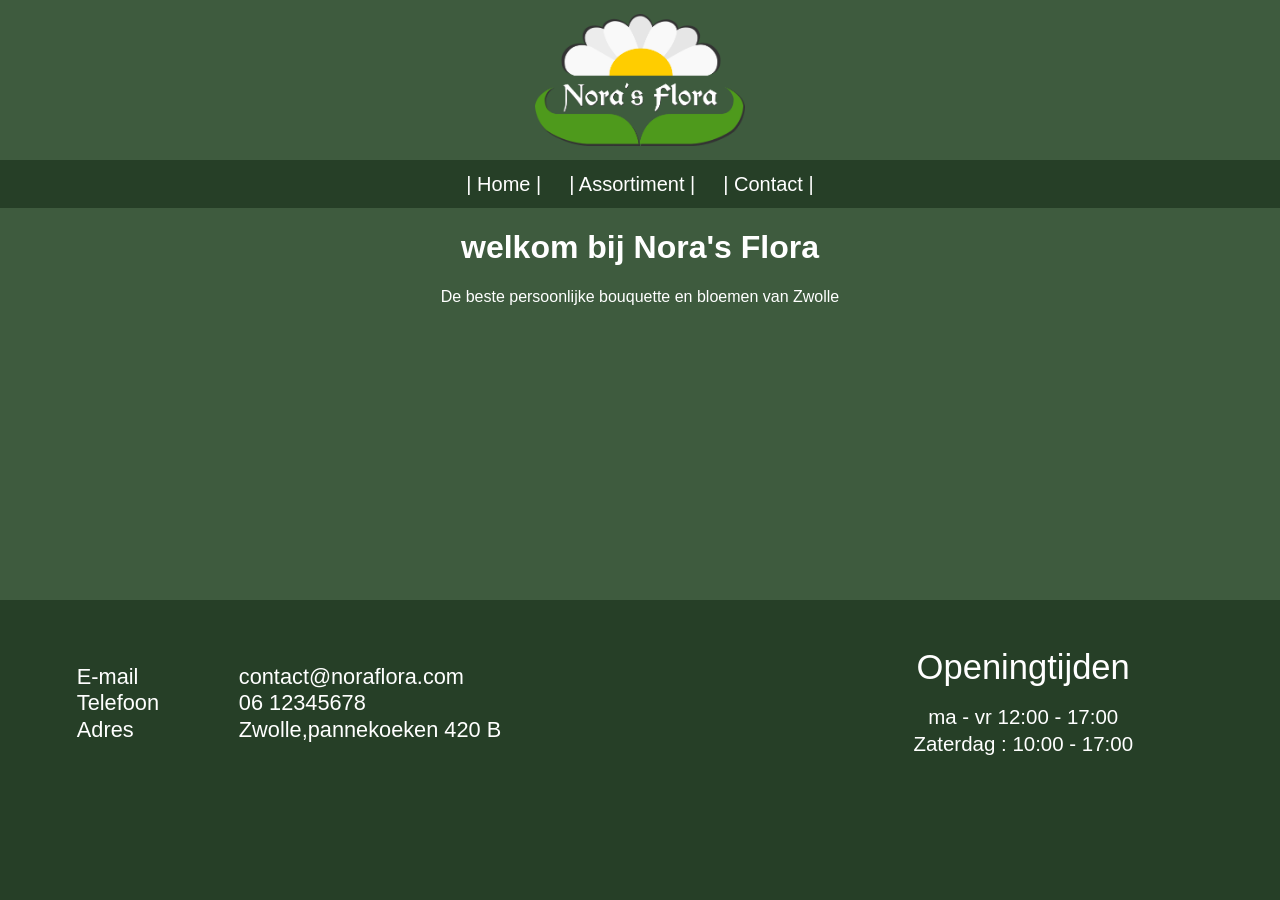
==== index.html @ e1e16267 "Merge branch 'main' of https://github.com/janboss3005-netizen/nora-s-flora" ====
<!DOCTYPE html>
<html lang="nl">

<head>
    <meta charset="UTF-8">
    <meta name="viewport" content="width=device-width, initial-scale=1.0">
    <title>Home | Nora's Flora</title>
    <link rel="stylesheet" href="styles.css">
</head>

<body class="site-page">
    <header class="site-header">
        <a class="logo-link" href="index.html" aria-label="Nora's Flora - Home">
            <img src="Nora'sFloraLogo.png" alt="Nora's Flora">
        </a>
        <nav class="navigatie" aria-label="Hoofdnavigatie">
            <a class="actief" href="index.html" aria-current="page">Home</a>
            <a href="assortiment.html">Assortiment</a>
            <a href="contact.html">Contact</a>
        </nav>
    </header>
    <main>
        <center><h1>welkom bij Nora's Flora</h1></center>
        <center><p>De beste persoonlijke bouquette en bloemen van Zwolle
        </p></center>
    </main>

    <footer class="contact-footer">
        <div class="footer-layout">
            <address class="footer-details">
                <p><span>E-mail</span><span>contact@noraflora.com</span></p>
                <p><span>Telefoon</span><span>06 12345678</span></p>
                <p><span>Adres</span><span>Zwolle,pannekoeken 420 B</span></p>
            </address>
            <section class="openingstijden">
                <h2>Openingtijden</h2>
                <p>ma - vr 12:00 - 17:00</p>
                <p>Zaterdag : 10:00 - 17:00</p>
            </section>
        </div>
    </footer>


</body>


</html>
---- styles.css ----
nav a {
    color: #a52a2a;
}

body {
  background-color: #f3efe0;
}



:root {
    color-scheme: light;
    --flora-green: #3e5b3e;
    --flora-dark-green: #263f27;
    --flora-light-green: #d9eeb8;
    --flora-cream: #f7f7e9;
    --flora-white: #fff;
}

.contactpagina,
.site-page {
    min-width: 320px;
    margin: 0;
    background: var(--flora-green);
    color: var(--flora-white);
    font-family: Arial, Helvetica, sans-serif;
}

.contactpagina *,
.site-page * {
    box-sizing: border-box;
}

.site-page {
    min-height: 100vh;
    display: flex;
    flex-direction: column;
}

.site-page main {
    flex: 1;
}

.site-page .contact-footer {
    margin: 0;
    border-top: 0;
}

.site-header {
    background: var(--flora-green);
}

.logo-link {
    display: flex;
    justify-content: center;
    align-items: center;
    height: 160px;
    padding: 14px;
}

.logo-link img {
    display: block;
    width: 215px;
    max-height: 132px;
    object-fit: contain;
}

.site-header .navigatie {
    display: flex;
    justify-content: center;
    align-items: center;
    min-height: 48px;
    background: var(--flora-dark-green);
}

.site-header .navigatie a {
    padding: 2px 14px;
    color: var(--flora-white);
    font-size: 20px;
    line-height: 1.4;
    text-decoration: none;
}

.site-header .navigatie a::before,
.site-header .navigatie a::after {
    color: var(--flora-white);
}

.site-header .navigatie a::before {
    content: "| ";
}

.site-header .navigatie a::after {
    content: " |";
}

.site-header .navigatie a:hover,
.site-header .navigatie a:focus-visible {
    color: var(--flora-light-green);
}

.contact-main {
    min-height: 824px;
    padding: 48px 6% 68px;
    border-top: 16px solid var(--flora-light-green);
    border-bottom: 48px solid var(--flora-light-green);
}

.contact-main h1 {
    margin: 0 0 30px;
    text-align: center;
    font-size: clamp(32px, 3vw, 52px);
    font-weight: 400;
}

.contact-layout {
    display: grid;
    grid-template-columns: minmax(0, 1fr) minmax(0, 1fr);
    gap: clamp(40px, 8vw, 150px);
    width: min(100%, 1510px);
    margin: 0 auto;
}

.contact-copy {
    display: flex;
    flex-direction: column;
    justify-content: space-between;
    min-height: 520px;
    padding: 18px 0;
}

.contact-intro {
    max-width: 700px;
    margin: 0;
    font-size: clamp(18px, 1.45vw, 27px);
    line-height: 1.22;
}

.contact-details,
.footer-details {
    font-style: normal;
}

.contact-details p,
.footer-details p {
    display: grid;
    grid-template-columns: 150px minmax(0, 1fr);
    gap: 12px;
    margin: 0;
    font-size: clamp(18px, 1.7vw, 32px);
    line-height: 1.22;
}

.contact-form {
    display: flex;
    flex-direction: column;
    align-items: center;
    gap: 30px;
}

.contact-form textarea,
.contact-form input {
    width: 100%;
    border: 0;
    border-radius: 12px;
    background: var(--flora-cream);
    color: var(--flora-dark-green);
    font: inherit;
    font-size: 20px;
}

.contact-form textarea {
    min-height: 370px;
    padding: 22px;
    resize: vertical;
}

.contact-form input {
    min-height: 66px;
    padding: 16px 20px;
}

.contact-form textarea::placeholder,
.contact-form input::placeholder {
    color: #85877f;
    opacity: 1;
}

.contact-form button {
    width: 78%;
    min-height: 62px;
    border: 0;
    border-radius: 999px;
    background: var(--flora-light-green);
    color: #111;
    font: inherit;
    font-size: 25px;
    cursor: pointer;
}

.contact-form button:hover,
.contact-form button:focus-visible {
    background: var(--flora-cream);
}

.contact-footer {
    min-height: 300px;
    padding: 48px 6%;
    border-top: 80px solid var(--flora-green);
    background: var(--flora-dark-green);
    color: var(--flora-white);
    font-family: Arial, Helvetica, sans-serif;
}

.footer-layout {
    display: grid;
    grid-template-columns: 1fr auto;
    align-items: center;
    gap: 48px;
    width: min(100%, 1440px);
    margin: 0 auto;
}

.openingstijden {
    min-width: 360px;
    text-align: center;
}

.openingstijden h2 {
    margin: 0 0 18px;
    font-size: clamp(28px, 2.7vw, 44px);
    font-weight: 400;
}

.openingstijden p {
    margin: 3px 0;
    font-size: clamp(18px, 1.6vw, 28px);
}

.visually-hidden {
    position: absolute;
    width: 1px;
    height: 1px;
    overflow: hidden;
    clip: rect(0, 0, 0, 0);
    white-space: nowrap;
    clip-path: inset(50%);
}

@media (max-width: 900px) {
    .logo-link {
        height: 130px;
    }

    .logo-link img {
        width: 180px;
        max-height: 108px;
    }

    .site-header .navigatie a {
        padding: 2px 7px;
        font-size: 16px;
    }

    .contact-main {
        min-height: 0;
        padding: 36px 7% 48px;
    }

    .contact-main h1 {
        margin-bottom: 24px;
    }

    .contact-layout {
        grid-template-columns: 1fr;
        gap: 36px;
    }

    .contact-copy {
        min-height: 0;
        gap: 32px;
    }

    .contact-details p,
    .footer-details p {
        grid-template-columns: 110px minmax(0, 1fr);
        font-size: 17px;
    }

    .contact-form {
        gap: 18px;
    }

    .contact-form textarea {
        min-height: 220px;
    }

    .contact-form button {
        width: 100%;
    }

    .contact-footer {
        min-height: 0;
        padding: 36px 7%;
        border-top-width: 36px;
    }

    .footer-layout {
        grid-template-columns: 1fr;
        gap: 32px;
    }

    .openingstijden {
        min-width: 0;
        text-align: left;
    }
}
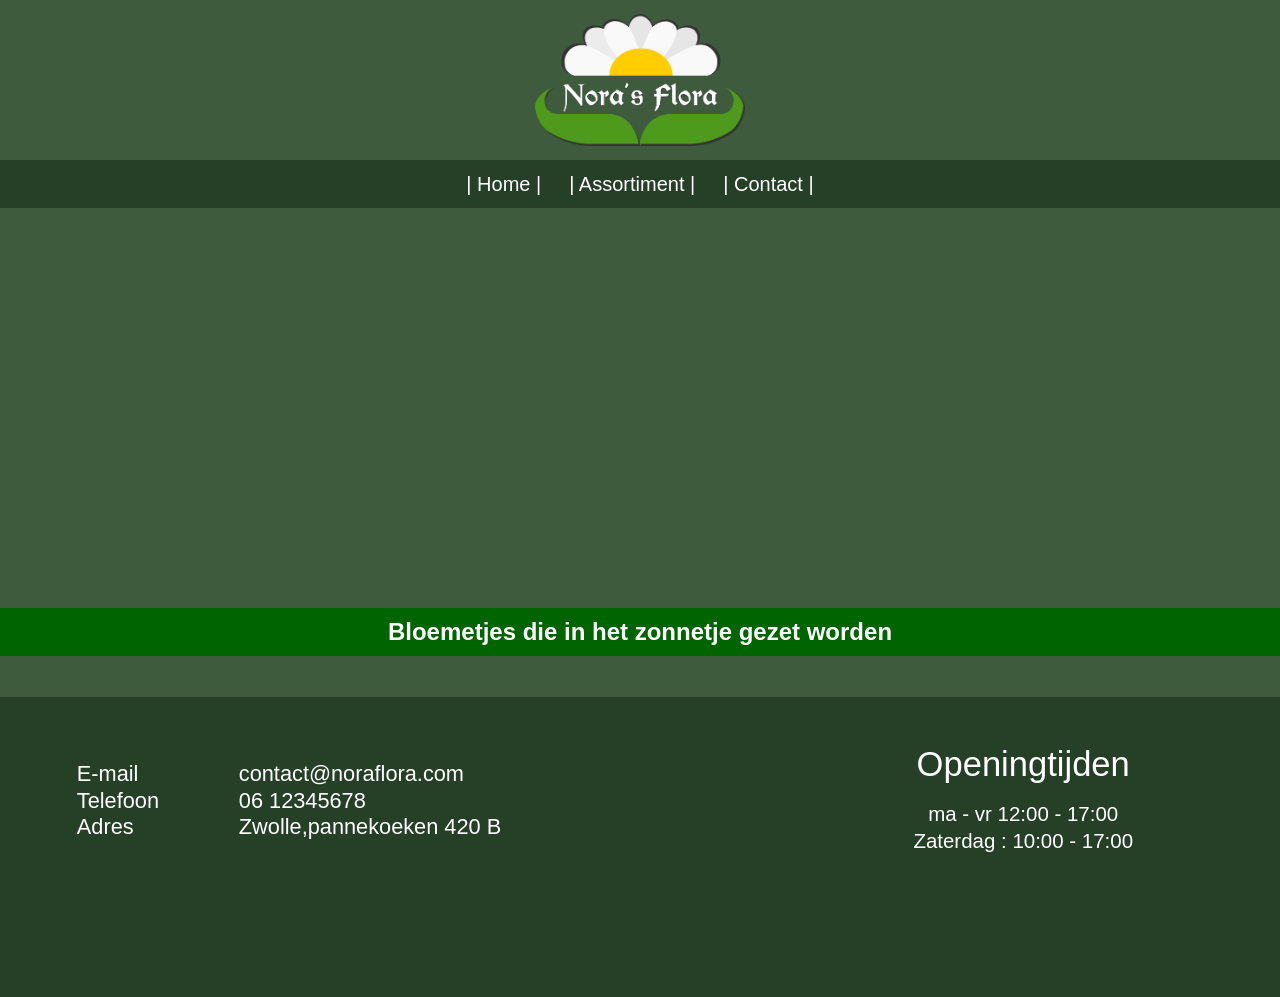
==== commit 04bd37c4: "home page home page ruimte er tussen" ====
--- a/index.html
+++ b/index.html
@@ -19,10 +19,13 @@
             <a href="contact.html">Contact</a>
         </nav>
     </header>
+<h2 class="titel">Bloemetjes die in het zonnetje gezet worden</h2>
+
+
+
     <main>
-        <center><h1>welkom bij Nora's Flora</h1></center>
-        <center><p>De beste persoonlijke bouquette en bloemen van Zwolle
-        </p></center>
+        <h1></h1>
+        <p></p>
     </main>
 
     <footer class="contact-footer">
--- a/styles.css
+++ b/styles.css
@@ -6,6 +6,18 @@
 
 body {
   background-color: #f3efe0;
+.titel {
+    background-color: darkgreen;
+    color: white;
+    text-align: center;
+    width: 100%;
+    padding: 10px;
+    margin-top: 400px;
+}
+
+
+
+
 }
 
 
@@ -193,7 +205,7 @@
     min-height: 62px;
     border: 0;
     border-radius: 999px;
-    background: var(--flora-light-green);
+    background: var(--flora-light-green); 
     color: #111;
     font: inherit;
     font-size: 25px;
@@ -214,7 +226,7 @@
     font-family: Arial, Helvetica, sans-serif;
 }
 
-.footer-layout {
+.footer-layout { 
     display: grid;
     grid-template-columns: 1fr auto;
     align-items: center;
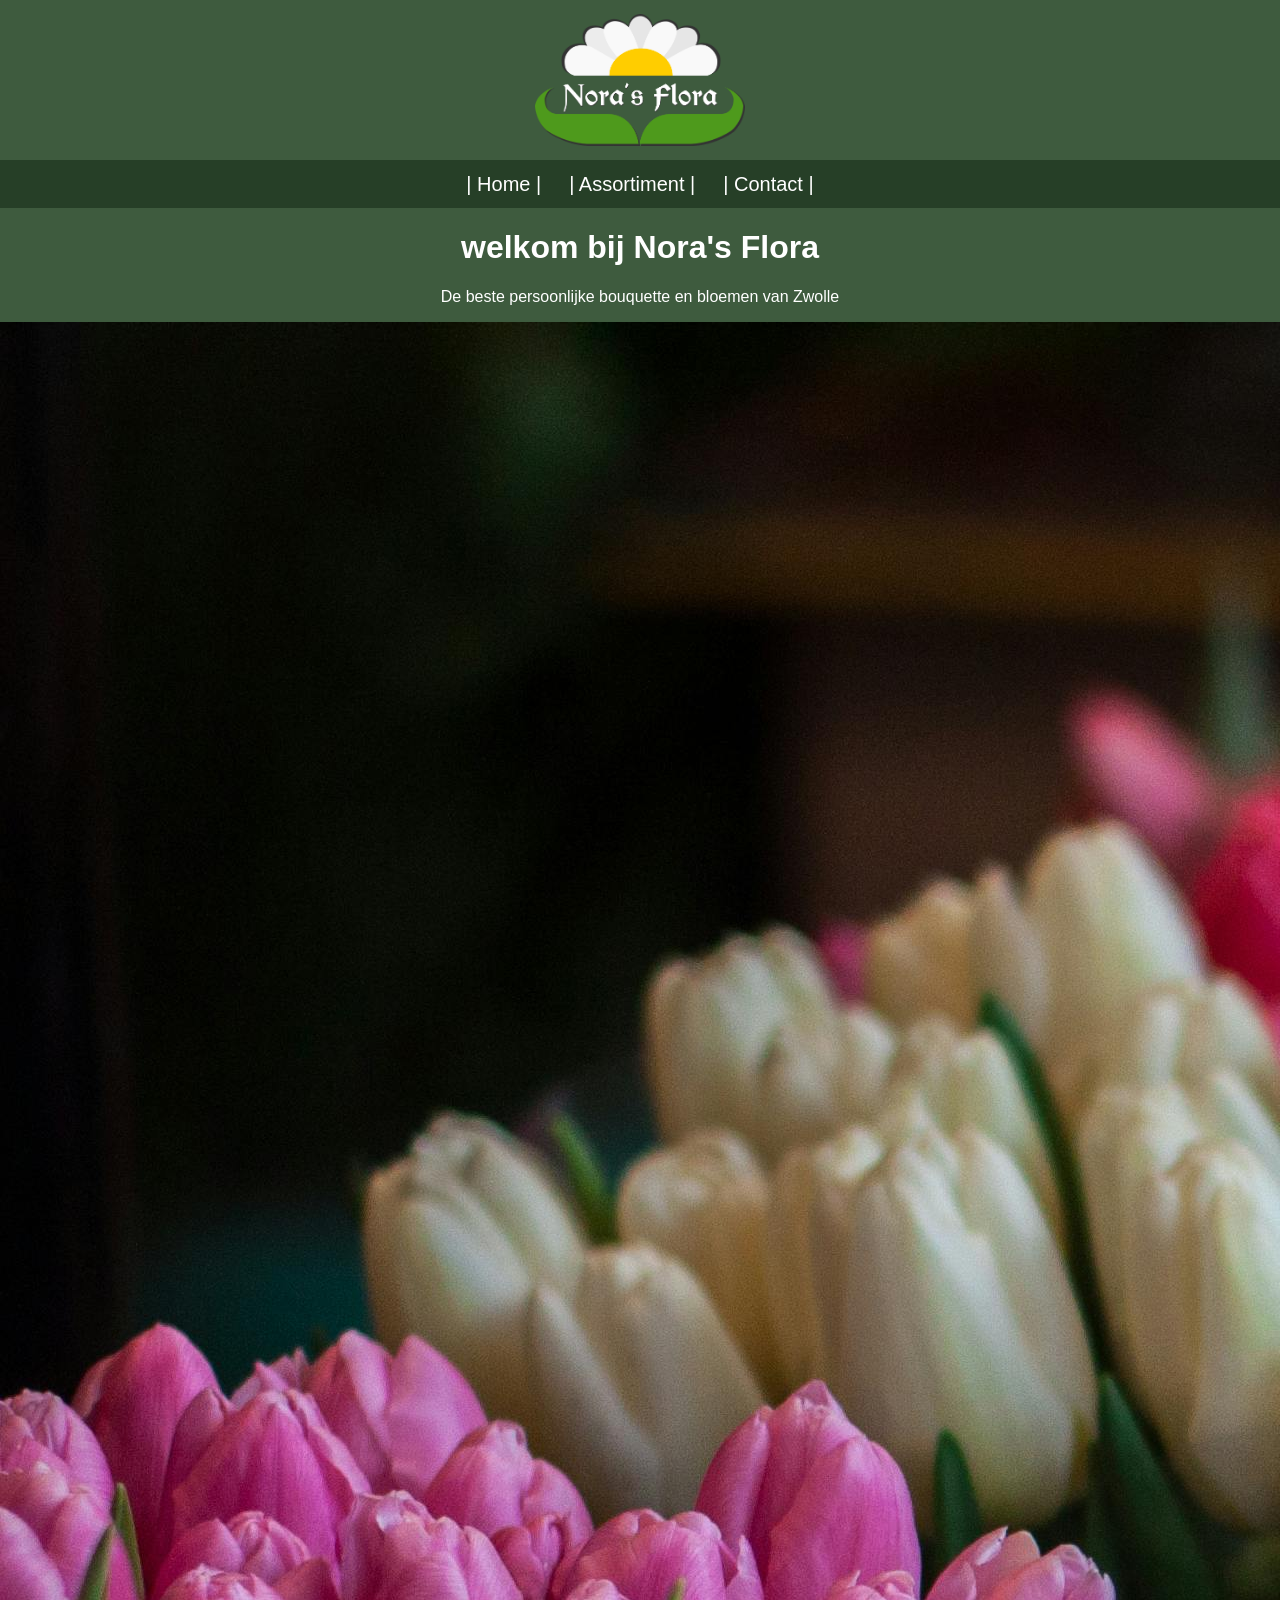
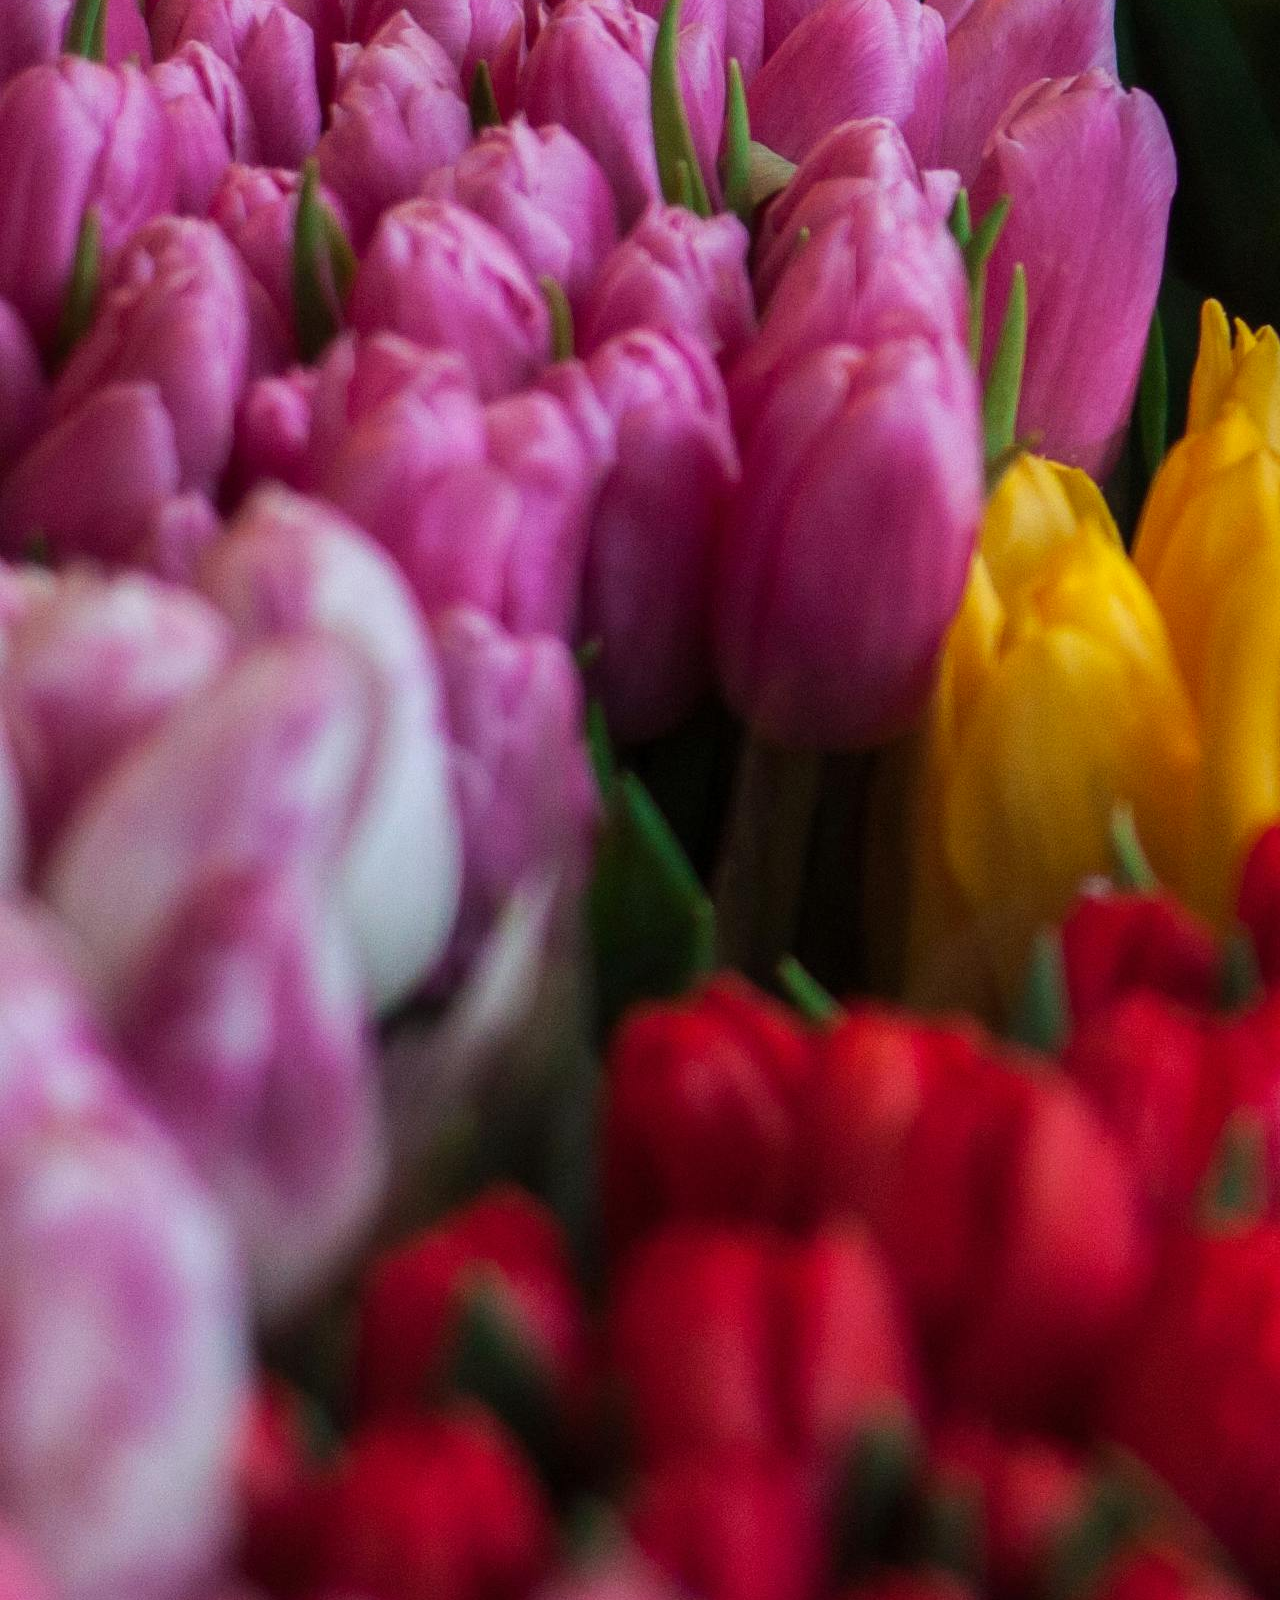
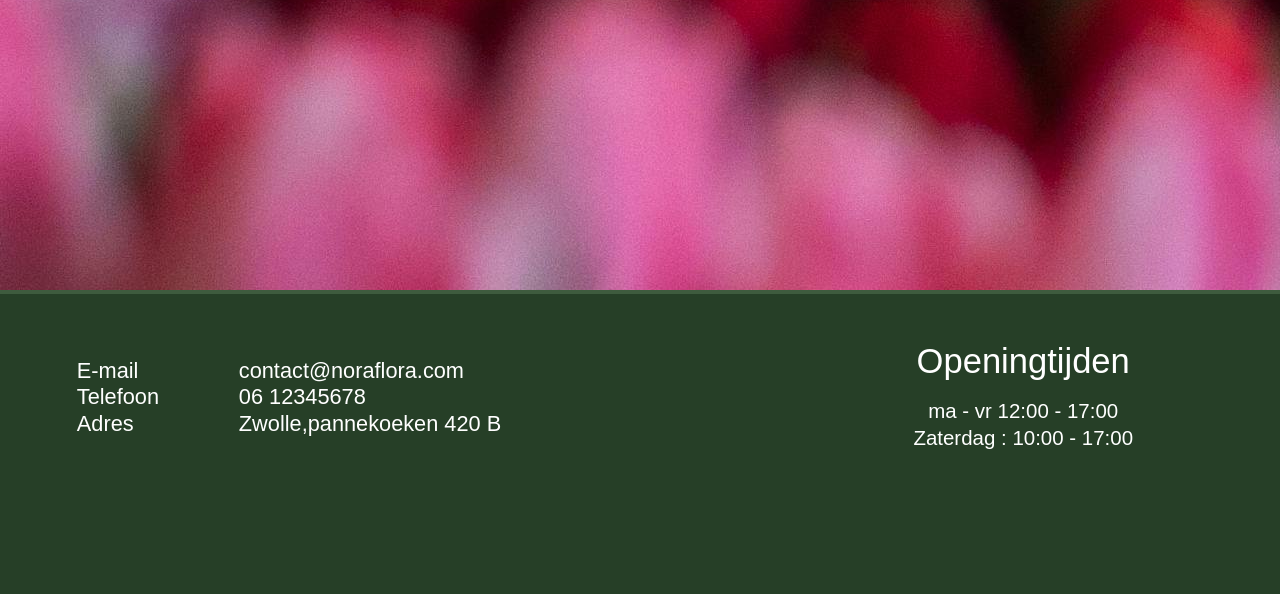
==== commit 326f1a1d: "plaatje ik heb een plaatje er in gezet" ====
--- a/index.html
+++ b/index.html
@@ -19,13 +19,11 @@
             <a href="contact.html">Contact</a>
         </nav>
     </header>
-<h2 class="titel">Bloemetjes die in het zonnetje gezet worden</h2>
-
-
-
     <main>
-        <h1></h1>
-        <p></p>
+        <center><h1>welkom bij Nora's Flora</h1></center>
+        <center><p>De beste persoonlijke bouquette en bloemen van Zwolle
+        </p></center>
+        <img src="pexels-jmark-250716.jpg" alt="Bloemen" class="bloemenfoto">
     </main>
 
     <footer class="contact-footer">
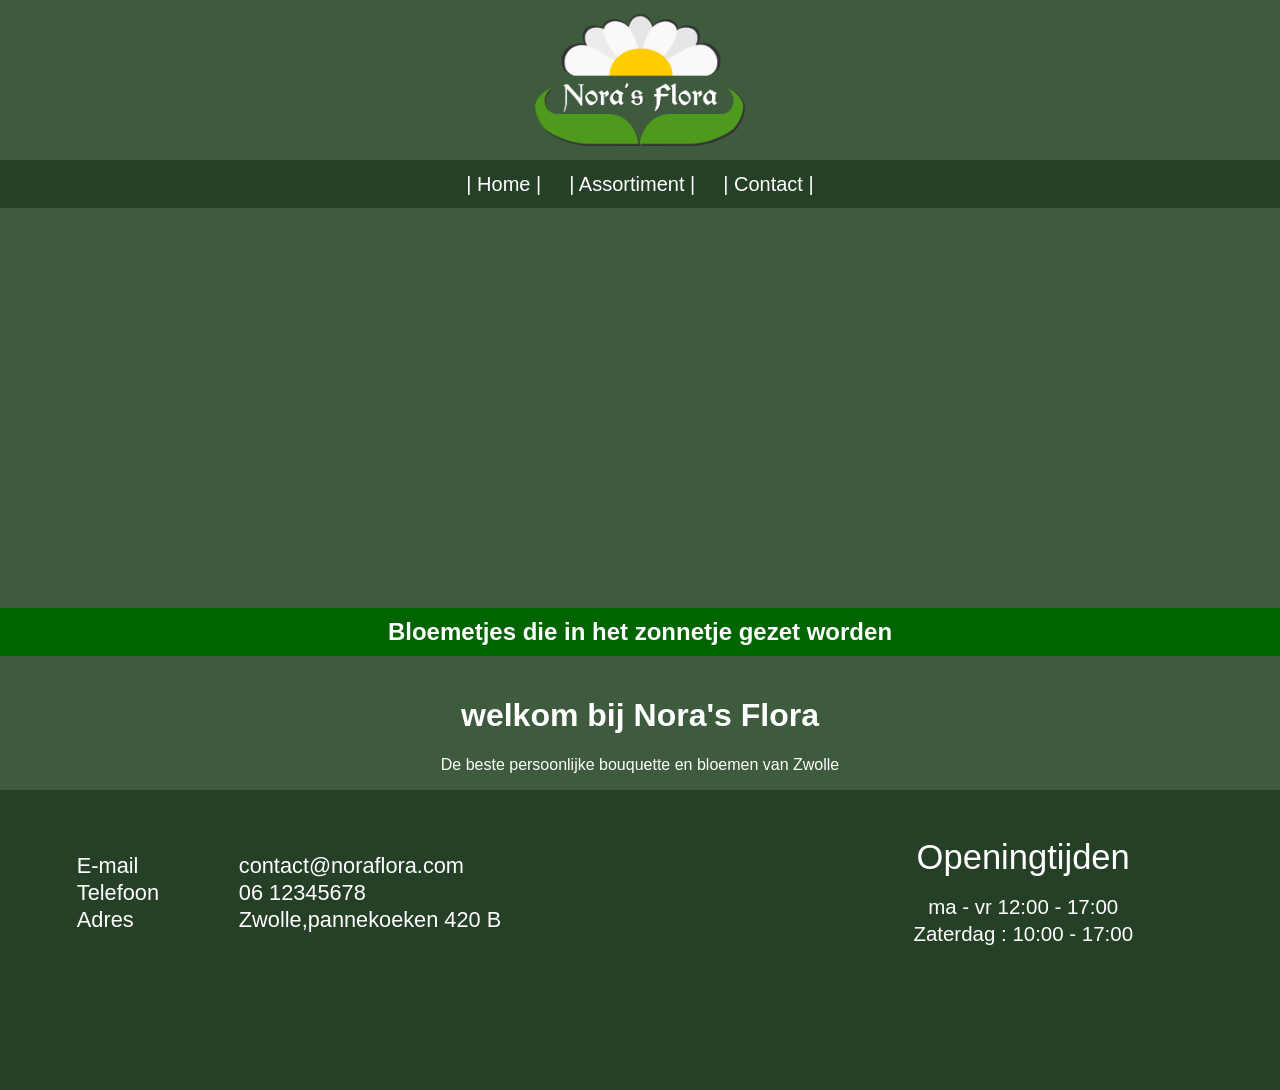
==== commit 558acfd9: "Merge branch 'main' of https://github.com/janboss3005-netizen/nora-s-flora" ====
--- a/index.html
+++ b/index.html
@@ -19,11 +19,14 @@
             <a href="contact.html">Contact</a>
         </nav>
     </header>
+<h2 class="titel">Bloemetjes die in het zonnetje gezet worden</h2>
+
+
+
     <main>
         <center><h1>welkom bij Nora's Flora</h1></center>
         <center><p>De beste persoonlijke bouquette en bloemen van Zwolle
         </p></center>
-        <img src="pexels-jmark-250716.jpg" alt="Bloemen" class="bloemenfoto">
     </main>
 
     <footer class="contact-footer">
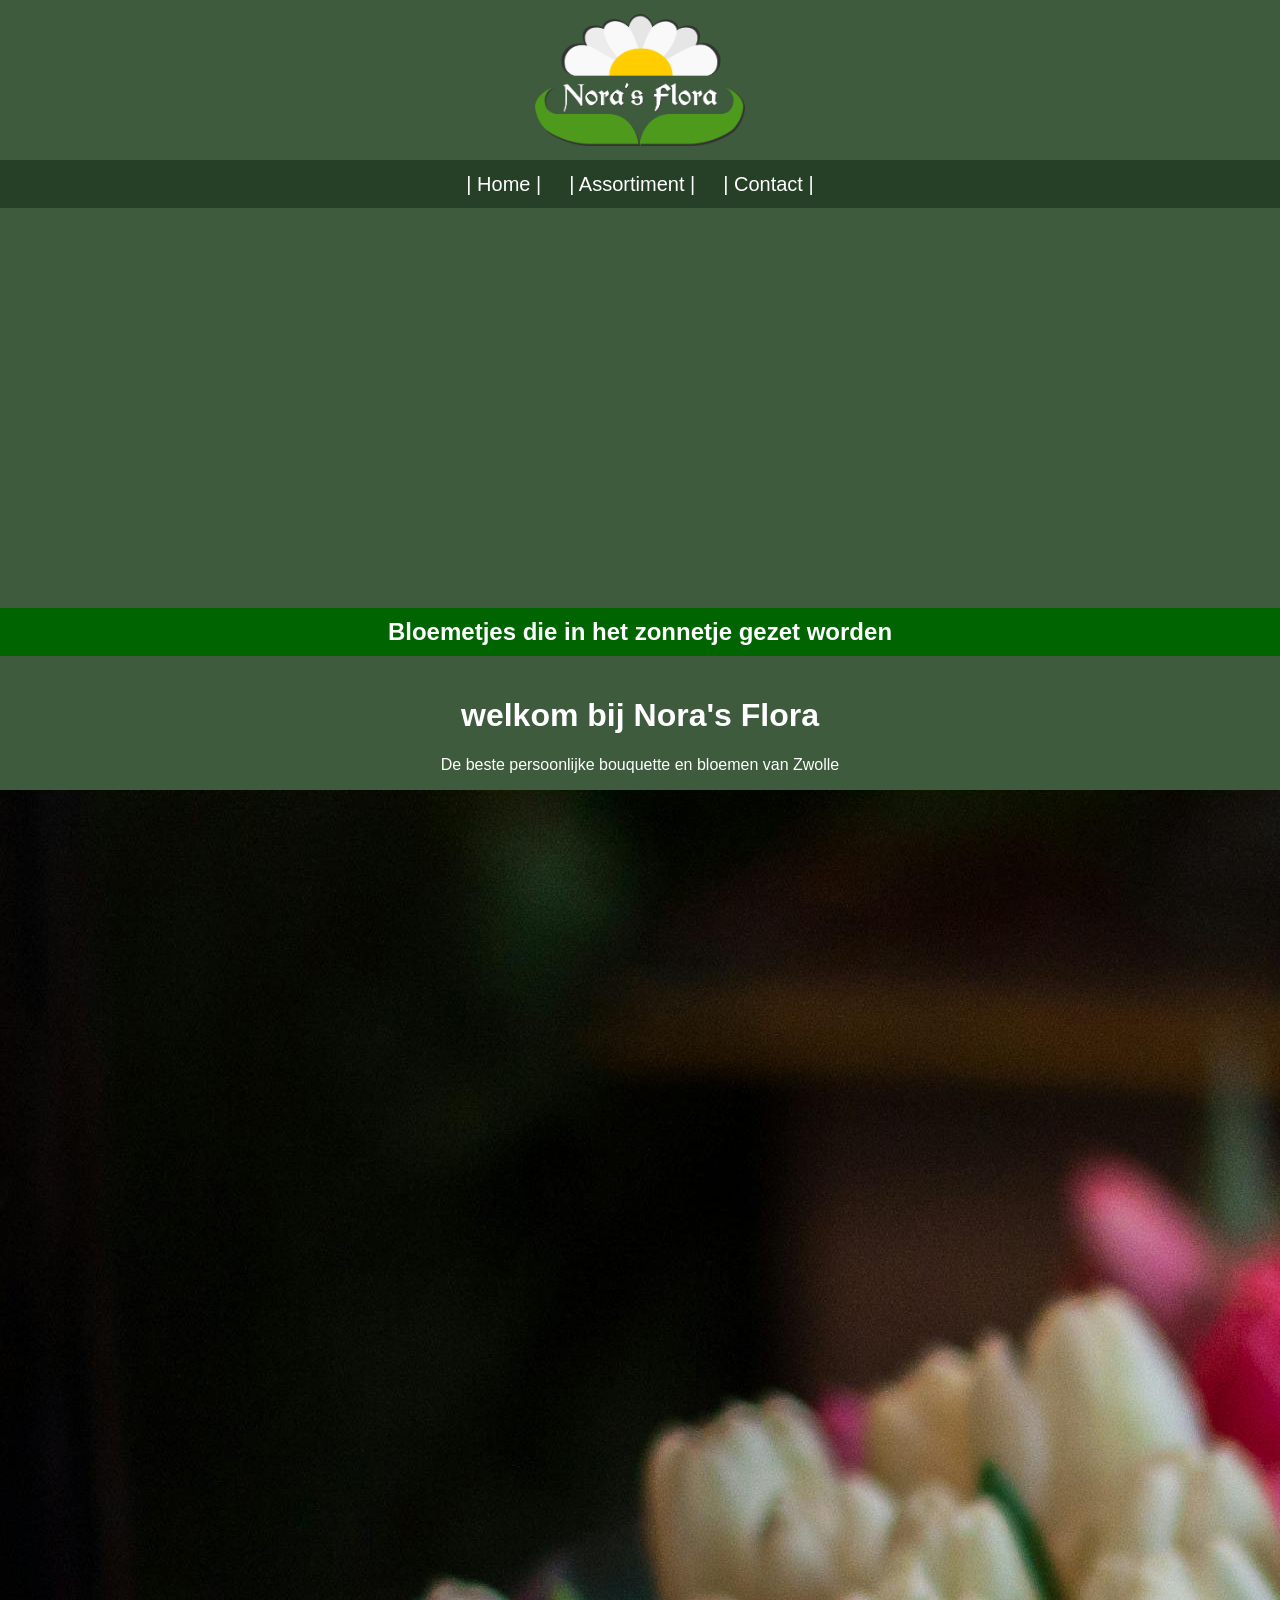
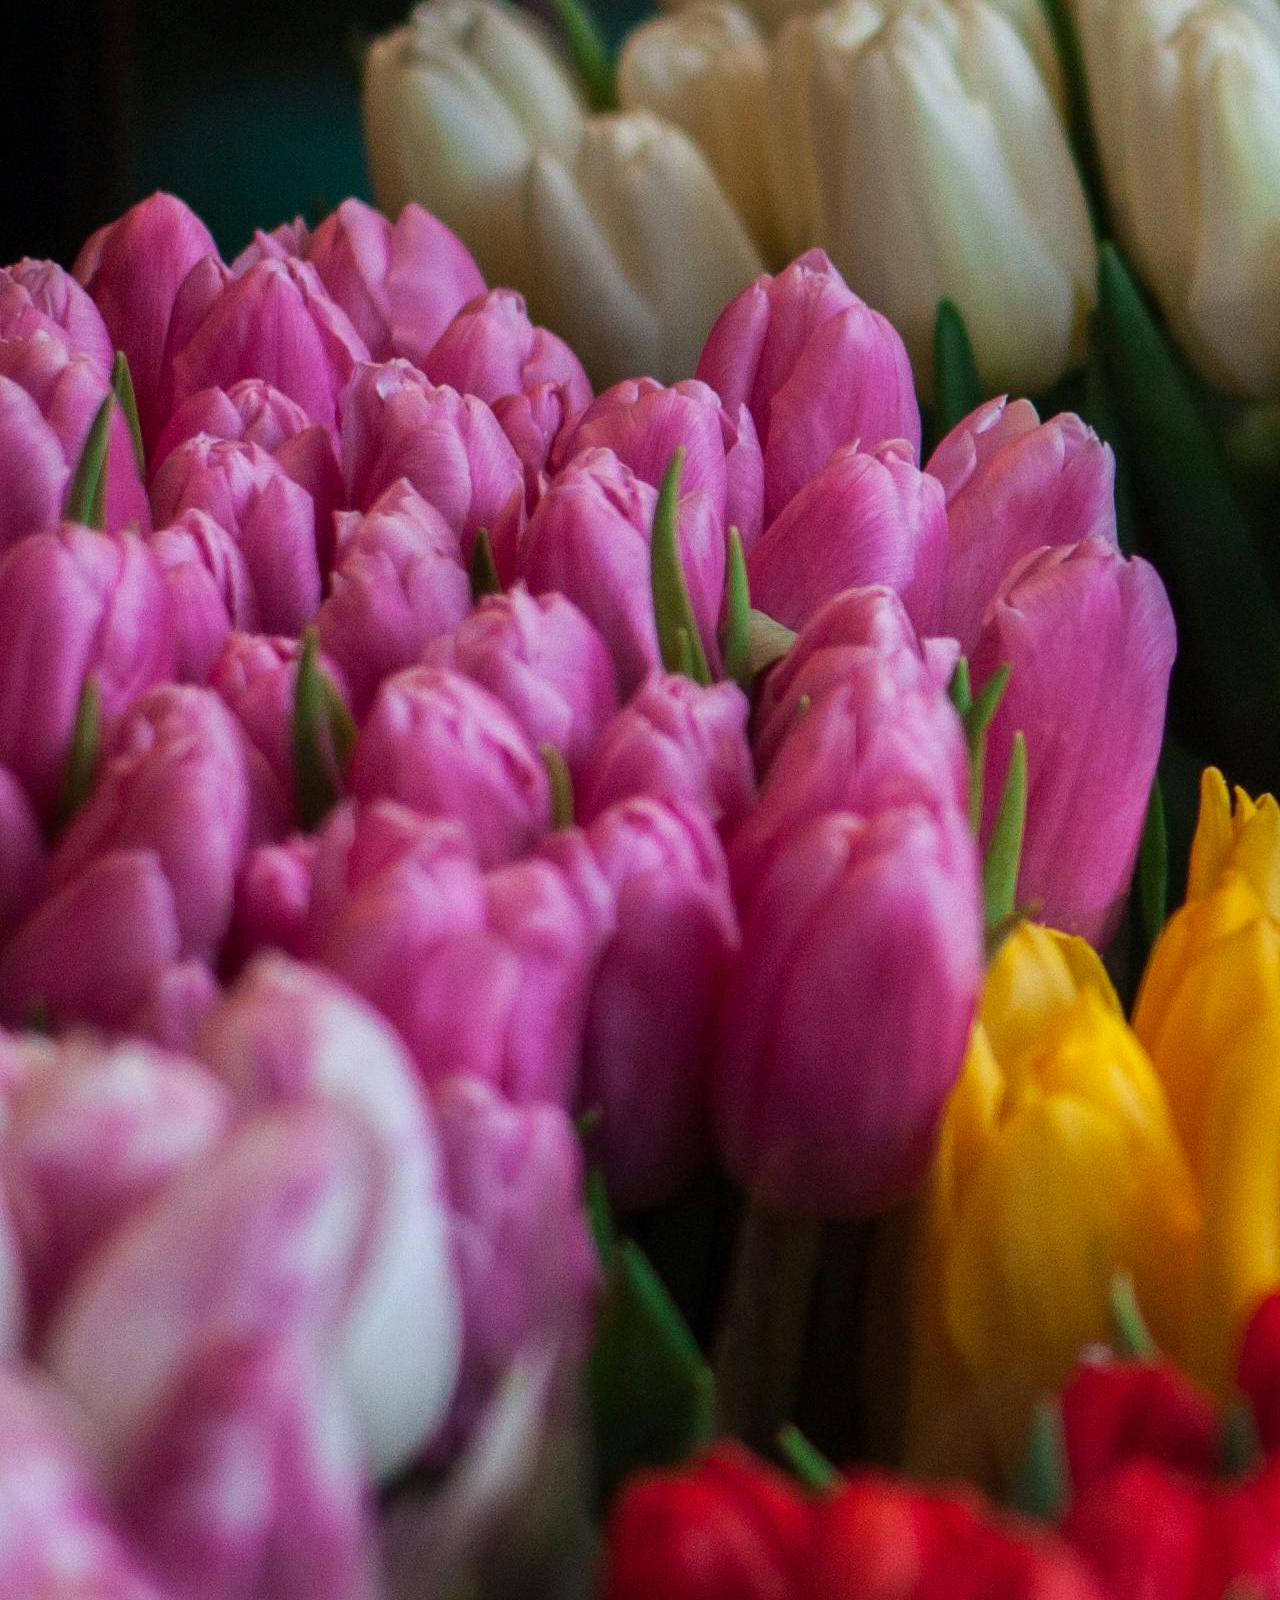
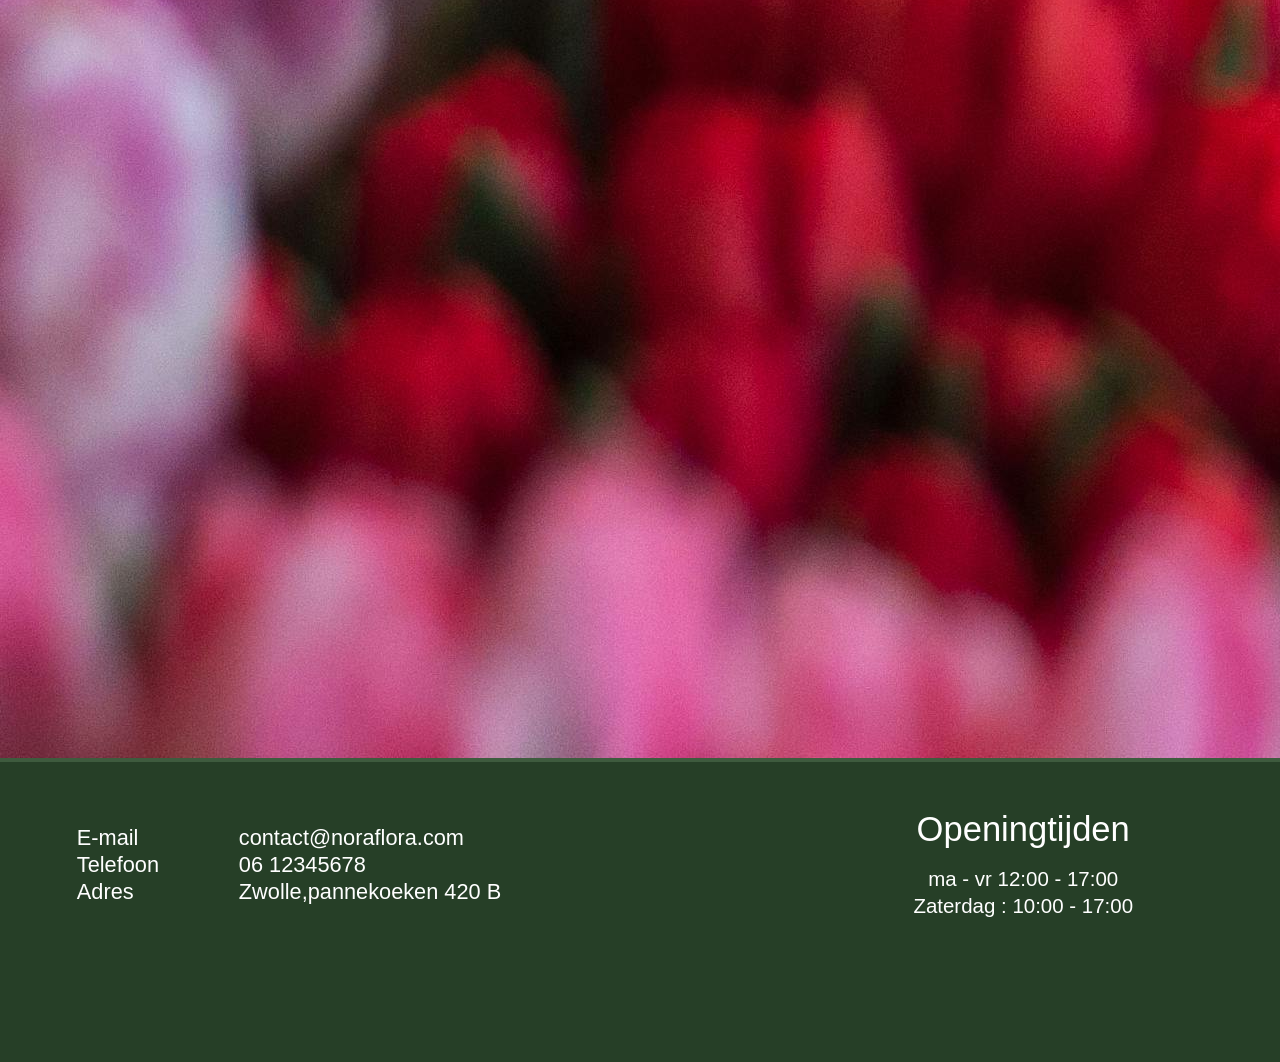
==== commit 88cc487a: "Merge branch 'main' of https://github.com/janboss3005-netizen/nora-s-flora" ====
--- a/index.html
+++ b/index.html
@@ -27,8 +27,11 @@
         <center><h1>welkom bij Nora's Flora</h1></center>
         <center><p>De beste persoonlijke bouquette en bloemen van Zwolle
         </p></center>
+        <img src="pexels-jmark-250716.jpg" alt="Bloemen" class="bloemenfoto">
     </main>
 
+
+    
     <footer class="contact-footer">
         <div class="footer-layout">
             <address class="footer-details">
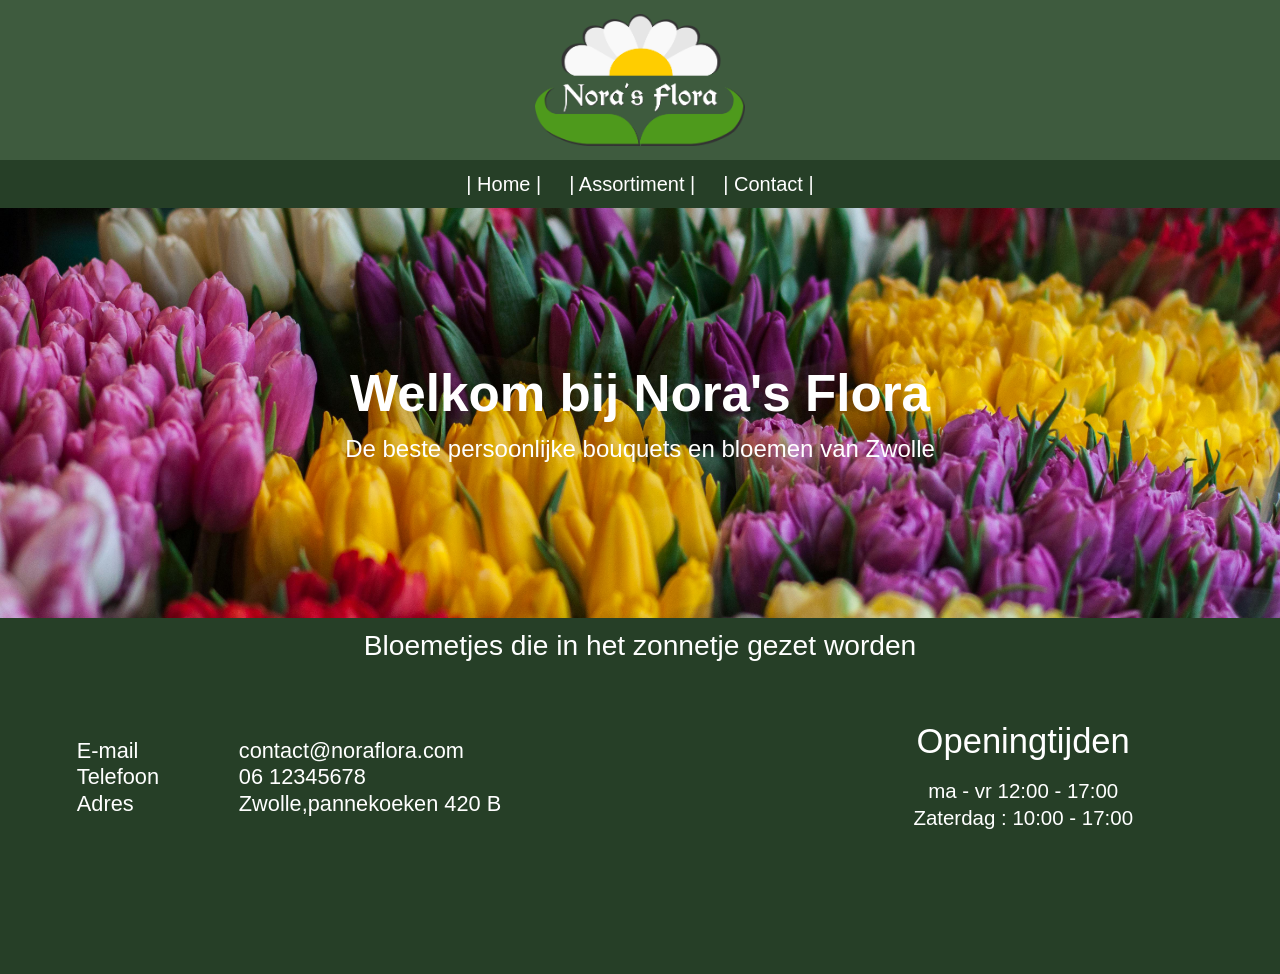
==== commit 3f422c12: "home page plaatje heb het plaatje op de just plek gezet en de tekst in het midden gezet en een klein" ====
--- a/index.html
+++ b/index.html
@@ -19,19 +19,17 @@
             <a href="contact.html">Contact</a>
         </nav>
     </header>
-<h2 class="titel">Bloemetjes die in het zonnetje gezet worden</h2>
 
-
-
-    <main>
-        <center><h1>welkom bij Nora's Flora</h1></center>
-        <center><p>De beste persoonlijke bouquette en bloemen van Zwolle
-        </p></center>
+    <main class="paginafoto">
         <img src="pexels-jmark-250716.jpg" alt="Bloemen" class="bloemenfoto">
+        <div class="paginafoto-tekst">
+            <h1>Welkom bij Nora's Flora</h1>
+            <p>De beste persoonlijke bouquets en bloemen van Zwolle</p>
+        </div>
     </main>
 
+    <h2 class="titel">Bloemetjes die in het zonnetje gezet worden</h2>
 
-    
     <footer class="contact-footer">
         <div class="footer-layout">
             <address class="footer-details">
--- a/styles.css
+++ b/styles.css
@@ -5,19 +5,7 @@
 }
 
 body {
-  background-color: #f3efe0;
-.titel {
-    background-color: darkgreen;
-    color: white;
-    text-align: center;
-    width: 100%;
-    padding: 10px;
-    margin-top: 400px;
-}
-
-
-
-
+  background-color: #e0f3e5;
 }
 
 
@@ -205,7 +193,7 @@
     min-height: 62px;
     border: 0;
     border-radius: 999px;
-    background: var(--flora-light-green); 
+    background: var(--flora-light-green);
     color: #111;
     font: inherit;
     font-size: 25px;
@@ -226,7 +214,7 @@
     font-family: Arial, Helvetica, sans-serif;
 }
 
-.footer-layout { 
+.footer-layout {
     display: grid;
     grid-template-columns: 1fr auto;
     align-items: center;
@@ -329,3 +317,46 @@
         text-align: left;
     }
 }
+
+.paginafoto {
+    position: relative;
+    min-height: 410px;
+}
+
+.paginafoto .bloemenfoto {
+    display: block;
+    width: 100%;
+    height: 410px;
+    object-fit: cover;
+}
+
+.paginafoto-tekst {
+    position: absolute;
+    inset: 0;
+    display: flex;
+    flex-direction: column;
+    justify-content: center;
+    color: var(--flora-white);
+    text-align: center;
+}
+
+.paginafoto-tekst h1 {
+    margin: 0;
+    font-size: clamp(32px, 4vw, 52px);
+}
+
+.paginafoto-tekst p {
+    margin: 12px 0 0;
+    font-size: clamp(16px, 2vw, 24px);
+}
+
+.titel {
+    margin: 0;
+    padding: 12px 20px;
+    background: var(--flora-dark-green);
+    color: var(--flora-white);
+    text-align: center;
+    font-size: clamp(22px, 2.2vw, 34px);
+    font-weight: 400;
+}
+
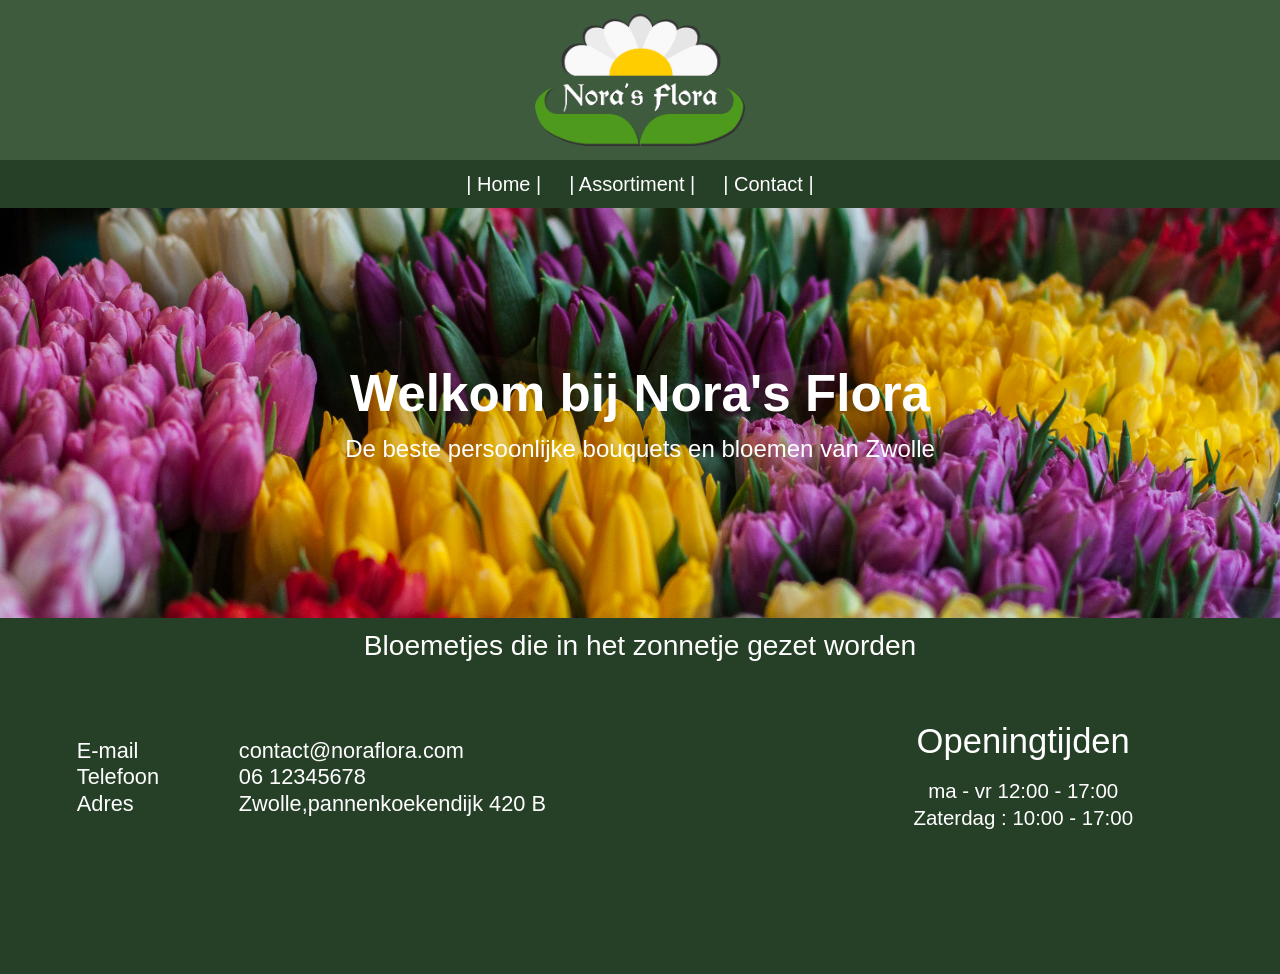
==== commit 0aa2f4ca: "aangepast het arders was verkeerd zo ik heb het aangepast" ====
--- a/index.html
+++ b/index.html
@@ -35,7 +35,7 @@
             <address class="footer-details">
                 <p><span>E-mail</span><span>contact@noraflora.com</span></p>
                 <p><span>Telefoon</span><span>06 12345678</span></p>
-                <p><span>Adres</span><span>Zwolle,pannekoeken 420 B</span></p>
+                <p><span>Adres</span><span>Zwolle,pannenkoekendijk 420 B</span></p>
             </address>
             <section class="openingstijden">
                 <h2>Openingtijden</h2>
--- a/styles.css
+++ b/styles.css
@@ -1,15 +1,16 @@
 
-
+/* Linkkleur voor de navigatie. */
 nav a {
     color: #a52a2a;
 }
 
+/* Achtergrondkleur van de pagina. */
 body {
   background-color: #e0f3e5;
 }
 
 
-
+/* Kleurenpalet dat overal op de website wordt gebruikt. */
 :root {
     color-scheme: light;
     --flora-green: #3e5b3e;
@@ -19,6 +20,7 @@
     --flora-white: #fff;
 }
 
+/* Basisinstellingen voor de pagina en alle inhoud. */
 .contactpagina,
 .site-page {
     min-width: 320px;
@@ -28,30 +30,36 @@
     font-family: Arial, Helvetica, sans-serif;
 }
 
+/* Maakt alle elementen de breedte- en hoogteberekening voorspelbaar. */
 .contactpagina *,
 .site-page * {
     box-sizing: border-box;
 }
 
+/* Zorgt dat de indexpagina minimaal de volledige schermhoogte vult. */
 .site-page {
     min-height: 100vh;
     display: flex;
     flex-direction: column;
 }
 
+/* Laat de hoofdinhoud groeien, zodat de footer onderaan blijft staan. */
 .site-page main {
     flex: 1;
 }
 
+/* Verwijdert witruimte rond de footer op index-achtige pagina's. */
 .site-page .contact-footer {
     margin: 0;
     border-top: 0;
 }
 
+/* Achtergrondkleur van de bovenste header. */
 .site-header {
     background: var(--flora-green);
 }
 
+/* Middenstelt het logo in de header. */
 .logo-link {
     display: flex;
     justify-content: center;
@@ -60,6 +68,7 @@
     padding: 14px;
 }
 
+/* Beperkt de grootte van het logo. */
 .logo-link img {
     display: block;
     width: 215px;
@@ -67,6 +76,7 @@
     object-fit: contain;
 }
 
+/* Vormt de navigatiebalk onder het logo. */
 .site-header .navigatie {
     display: flex;
     justify-content: center;
@@ -75,6 +85,7 @@
     background: var(--flora-dark-green);
 }
 
+/* Styling voor de links in de navigatiebalk. */
 .site-header .navigatie a {
     padding: 2px 14px;
     color: var(--flora-white);
@@ -83,24 +94,29 @@
     text-decoration: none;
 }
 
+/* Zorgt voor dezelfde kleur bij de scheidingstekens in de navigatie. */
 .site-header .navigatie a::before,
 .site-header .navigatie a::after {
     color: var(--flora-white);
 }
 
+/* Voegt een scheidingsteken voor elke navigatielink toe. */
 .site-header .navigatie a::before {
     content: "| ";
 }
 
+/* Voegt een scheidingsteken na elke navigatielink toe. */
 .site-header .navigatie a::after {
     content: " |";
 }
 
+/* Verandert de navigatiekleur tijdens hover en toetsenbordfocus. */
 .site-header .navigatie a:hover,
 .site-header .navigatie a:focus-visible {
     color: var(--flora-light-green);
 }
 
+/* Opmaak van het hoofdgedeelte op de contactpagina. */
 .contact-main {
     min-height: 824px;
     padding: 48px 6% 68px;
@@ -108,6 +124,7 @@
     border-bottom: 48px solid var(--flora-light-green);
 }
 
+/* Gecentreerde hoofdkop op de contactpagina. */
 .contact-main h1 {
     margin: 0 0 30px;
     text-align: center;
@@ -115,6 +132,7 @@
     font-weight: 400;
 }
 
+/* Twee kolommen voor contacttekst en contactformulier. */
 .contact-layout {
     display: grid;
     grid-template-columns: minmax(0, 1fr) minmax(0, 1fr);
@@ -123,6 +141,7 @@
     margin: 0 auto;
 }
 
+/* Links kolomgedeelte met tekst en contactgegevens. */
 .contact-copy {
     display: flex;
     flex-direction: column;
@@ -131,6 +150,7 @@
     padding: 18px 0;
 }
 
+/* Stijl voor de introductieteksten op de contactpagina. */
 .contact-intro {
     max-width: 700px;
     margin: 0;
@@ -138,11 +158,13 @@
     line-height: 1.22;
 }
 
+/* Verwijdert cursieve tekstweergave uit adressen. */
 .contact-details,
 .footer-details {
     font-style: normal;
 }
 
+/* Zet labels en waarden naast elkaar in de contactgegevens. */
 .contact-details p,
 .footer-details p {
     display: grid;
@@ -153,6 +175,7 @@
     line-height: 1.22;
 }
 
+/* Stapelt formulieronderdelen verticaal en centreert ze. */
 .contact-form {
     display: flex;
     flex-direction: column;
@@ -160,6 +183,7 @@
     gap: 30px;
 }
 
+/* Algemene stijl voor tekstvelden en het e-mailadresveld. */
 .contact-form textarea,
 .contact-form input {
     width: 100%;
@@ -171,23 +195,27 @@
     font-size: 20px;
 }
 
+/* Maakt het berichtveld groot genoeg voor langere vragen. */
 .contact-form textarea {
     min-height: 370px;
     padding: 22px;
     resize: vertical;
 }
 
+/* Standaardhoogte en binnenmarge voor het e-mailadresveld. */
 .contact-form input {
     min-height: 66px;
     padding: 16px 20px;
 }
 
+/* Stijl voor tekst die als placeholder in de invoervelden staat. */
 .contact-form textarea::placeholder,
 .contact-form input::placeholder {
     color: #85877f;
     opacity: 1;
 }
 
+/* Vormgeving van de verzendknop. */
 .contact-form button {
     width: 78%;
     min-height: 62px;
@@ -200,11 +228,13 @@
     cursor: pointer;
 }
 
+/* Verandert de knopkleur bij hover of toetsenbordfocus. */
 .contact-form button:hover,
 .contact-form button:focus-visible {
     background: var(--flora-cream);
 }
 
+/* Algemene vormgeving van de voetbalk. */
 .contact-footer {
     min-height: 300px;
     padding: 48px 6%;
@@ -214,6 +244,7 @@
     font-family: Arial, Helvetica, sans-serif;
 }
 
+/* Twee kolommen in de footer voor gegevens en openingstijden. */
 .footer-layout {
     display: grid;
     grid-template-columns: 1fr auto;
@@ -223,22 +254,26 @@
     margin: 0 auto;
 }
 
+/* Tekstgedeelte voor de openingstijden. */
 .openingstijden {
     min-width: 360px;
     text-align: center;
 }
 
+/* Koptekst van de openingstijden. */
 .openingstijden h2 {
     margin: 0 0 18px;
     font-size: clamp(28px, 2.7vw, 44px);
     font-weight: 400;
 }
 
+/* Individuele regels met openingstijden. */
 .openingstijden p {
     margin: 3px 0;
     font-size: clamp(18px, 1.6vw, 28px);
 }
 
+/* Verbergt labels visueel, maar houdt ze beschikbaar voor schermlezers. */
 .visually-hidden {
     position: absolute;
     width: 1px;
@@ -249,80 +284,97 @@
     clip-path: inset(50%);
 }
 
+/* Aanpassingen voor schermen tot 900 pixels breed. */
 @media (max-width: 900px) {
+    /* Kleiner logo op mobiele en smal-tablet-schermen. */
     .logo-link {
         height: 130px;
     }
 
+    /* Beperkt het kleinere logobeeld. */
     .logo-link img {
         width: 180px;
         max-height: 108px;
     }
 
+    /* Compactere navigatietekst op kleine schermen. */
     .site-header .navigatie a {
         padding: 2px 7px;
         font-size: 16px;
     }
 
+    /* Minder verticale ruimte in het hoofdgedeelte op mobiel. */
     .contact-main {
         min-height: 0;
         padding: 36px 7% 48px;
     }
 
+    /* Minder marge onder de hoofdkop op mobiel. */
     .contact-main h1 {
         margin-bottom: 24px;
     }
 
+    /* Zet contactgegevens en formulier onder elkaar op mobiel. */
     .contact-layout {
         grid-template-columns: 1fr;
         gap: 36px;
     }
 
+    /* Verkleint het linkergedeelte op kleine schermen. */
     .contact-copy {
         min-height: 0;
         gap: 32px;
     }
 
+    /* Compactere labels en waarden voor contactgegevens op mobiel. */
     .contact-details p,
     .footer-details p {
         grid-template-columns: 110px minmax(0, 1fr);
         font-size: 17px;
     }
 
+    /* Minder tussenruimte in het mobiele formulier. */
     .contact-form {
         gap: 18px;
     }
 
+    /* Kleinere tekstzone op mobiele schermen. */
     .contact-form textarea {
         min-height: 220px;
     }
 
+    /* Laat de verzendknop over de volledige breedte lopen. */
     .contact-form button {
         width: 100%;
     }
 
+    /* Minder hoogte en padding voor de mobiele footer. */
     .contact-footer {
         min-height: 0;
         padding: 36px 7%;
         border-top-width: 36px;
     }
 
+    /* Zet footeronderdelen onder elkaar op klein scherm. */
     .footer-layout {
         grid-template-columns: 1fr;
         gap: 32px;
     }
 
+    /* Linkt openingstijden naar links op mobiele schermen. */
     .openingstijden {
         min-width: 0;
         text-align: left;
     }
 }
 
+/* Container voor de hoofdafbeelding op de homepagina. */
 .paginafoto {
     position: relative;
     min-height: 410px;
 }
 
+/* Toont de hoofdafbeelding in een vaste hoogte zonder vervorming. */
 .paginafoto .bloemenfoto {
     display: block;
     width: 100%;
@@ -330,6 +382,7 @@
     object-fit: cover;
 }
 
+/* Plaatst de tekst gecentreerd over de hoofdafbeelding. */
 .paginafoto-tekst {
     position: absolute;
     inset: 0;
@@ -340,16 +393,19 @@
     text-align: center;
 }
 
+/* Opmaak van de hoofdkop over de afbeelding. */
 .paginafoto-tekst h1 {
     margin: 0;
     font-size: clamp(32px, 4vw, 52px);
 }
 
+/* Opmaak van de tekst onder de hoofdkop over de afbeelding. */
 .paginafoto-tekst p {
     margin: 12px 0 0;
     font-size: clamp(16px, 2vw, 24px);
 }
 
+/* Tekst onder de hoofdafbeelding zonder achtergrondbalk. */
 .titel {
     margin: 0;
     padding: 12px 20px;
